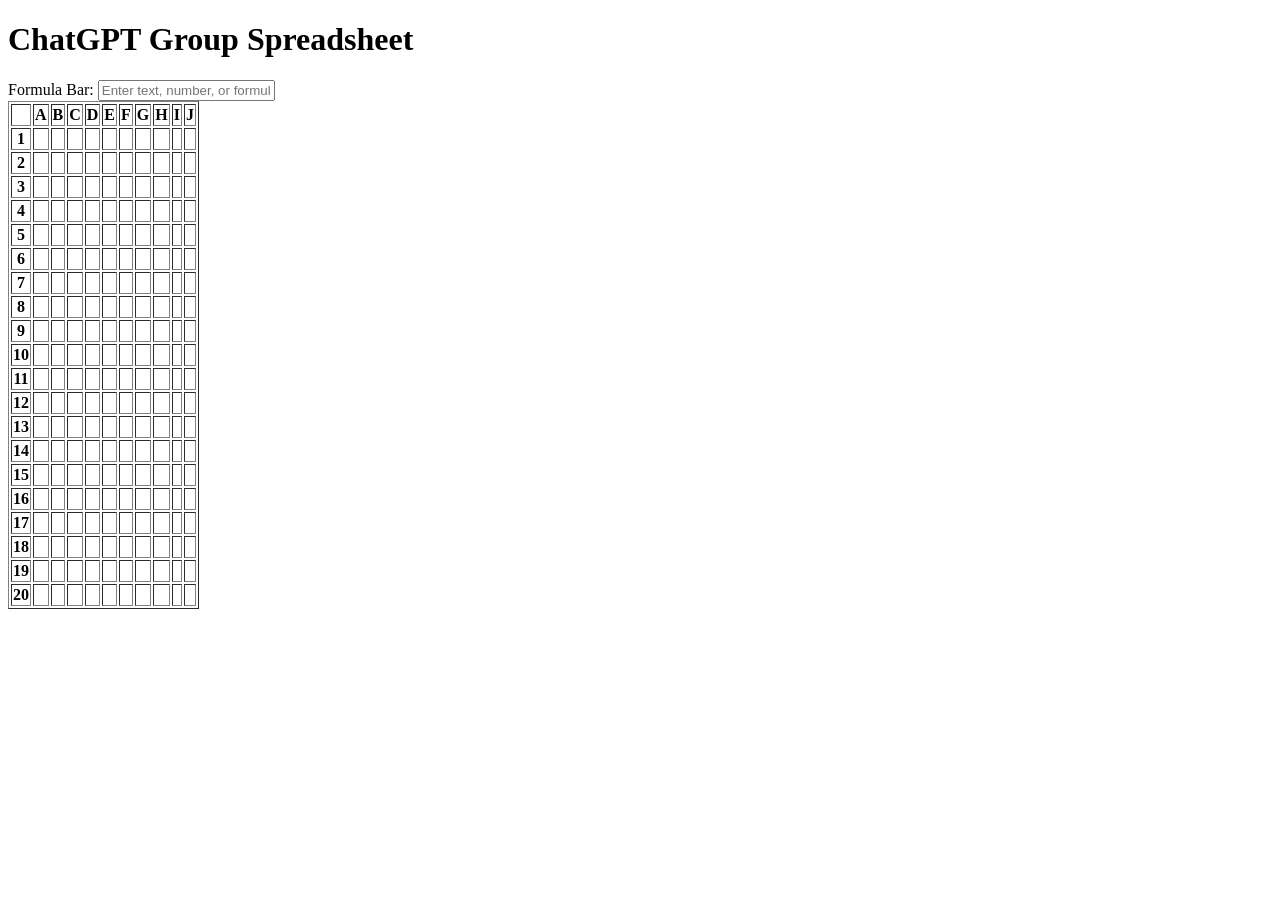
==== frontend/index.html @ f8017572 "Created the spreadsheet" ====
<!DOCTYPE html>
<html lang="en">
<head>
    <meta charset="UTF-8">
    <meta name="viewport" content="width=device-width, initial-scale=1.0">
    <title>ChatGPT Group Spreadsheet</title>
    <link rel="stylesheet" href="style.css">
</head>
    <!-- Container for the entire spreadsheet application -->
    <div class="spreadsheet-app">

        <!-- App header -->
        <header class="app-header">
            <h1 class="app-title">ChatGPT Group Spreadsheet</h1>
        </header>

        <!-- Formula bar -->
        <div class="formula-row" role="toolbar" aria-label="Formula bar">
            <label class="formula-label" for="formula-bar">Formula Bar:</label>
            <input
                class="formula-input"
                type="text"
                id="formula-bar"
                name="formula-bar"
                placeholder="Enter text, number, or formula"
            >
        </div>

        <!-- the main sheet table -->
        <table class="sheet-table" border="1" role="grid">
        <thead>
            <tr>
                <th class="corner-cell" scope="col"></th>
                <th class="col-header" scope="col">A</th>
                <th class="col-header" scope="col">B</th>
                <th class="col-header" scope="col">C</th>
                <th class="col-header" scope="col">D</th>
                <th class="col-header" scope="col">E</th>
                <th class="col-header" scope="col">F</th>
                <th class="col-header" scope="col">G</th>
                <th class="col-header" scope="col">H</th>
                <th class="col-header" scope="col">I</th>
                <th class="col-header" scope="col">J</th>
            </tr>
        </thead>

        <tbody>
            <tr>
                <th class="row-header" scope="row">1</th>
                <td class="cell" data-address="A1"></td>
                <td class="cell" data-address="B1"></td>
                <td class="cell" data-address="C1"></td>
                <td class="cell" data-address="D1"></td>
                <td class="cell" data-address="E1"></td>
                <td class="cell" data-address="F1"></td>
                <td class="cell" data-address="G1"></td>
                <td class="cell" data-address="H1"></td>
                <td class="cell" data-address="I1"></td>
                <td class="cell" data-address="J1"></td>
            </tr>

            <tr>
                <th class="row-header" scope="row">2</th>
                <td class="cell" data-address="A2"></td>
                <td class="cell" data-address="B2"></td>
                <td class="cell" data-address="C2"></td>
                <td class="cell" data-address="D2"></td>
                <td class="cell" data-address="E2"></td>
                <td class="cell" data-address="F2"></td>
                <td class="cell" data-address="G2"></td>
                <td class="cell" data-address="H2"></td>
                <td class="cell" data-address="I2"></td>
                <td class="cell" data-address="J2"></td>
            </tr>

            <tr>
                <th class="row-header" scope="row">3</th>
                <td class="cell" data-address="A3"></td>
                <td class="cell" data-address="B3"></td>
                <td class="cell" data-address="C3"></td>
                <td class="cell" data-address="D3"></td>
                <td class="cell" data-address="E3"></td>
                <td class="cell" data-address="F3"></td>
                <td class="cell" data-address="G3"></td>
                <td class="cell" data-address="H3"></td>
                <td class="cell" data-address="I3"></td>
                <td class="cell" data-address="J3"></td>
            </tr>

            <tr>
                <th class="row-header" scope="row">4</th>
                <td class="cell" data-address="A4"></td>
                <td class="cell" data-address="B4"></td>
                <td class="cell" data-address="C4"></td>
                <td class="cell" data-address="D4"></td>
                <td class="cell" data-address="E4"></td>
                <td class="cell" data-address="F4"></td>
                <td class="cell" data-address="G4"></td>
                <td class="cell" data-address="H4"></td>
                <td class="cell" data-address="I4"></td>
                <td class="cell" data-address="J4"></td>
            </tr>   

            <tr>
                <th class="row-header" scope="row">5</th>
                <td class="cell" data-address="A5"></td>
                <td class="cell" data-address="B5"></td>
                <td class="cell" data-address="C5"></td>
                <td class="cell" data-address="D5"></td>
                <td class="cell" data-address="E5"></td>
                <td class="cell" data-address="F5"></td>
                <td class="cell" data-address="G5"></td>
                <td class="cell" data-address="H5"></td>
                <td class="cell" data-address="I5"></td>
                <td class="cell" data-address="J5"></td>
            </tr>

            <tr>
                <th class="row-header" scope="row">6</th>
                <td class="cell" data-address="A6"></td>
                <td class="cell" data-address="B6"></td>
                <td class="cell" data-address="C6"></td>
                <td class="cell" data-address="D6"></td>
                <td class="cell" data-address="E6"></td>
                <td class="cell" data-address="F6"></td>
                <td class="cell" data-address="G6"></td>
                <td class="cell" data-address="H6"></td>
                <td class="cell" data-address="I6"></td>
                <td class="cell" data-address="J6"></td>
            </tr>

            <tr>
                <th class="row-header" scope="row">7</th>
                <td class="cell" data-address="A7"></td>
                <td class="cell" data-address="B7"></td>
                <td class="cell" data-address="C7"></td>
                <td class="cell" data-address="D7"></td>
                <td class="cell" data-address="E7"></td>
                <td class="cell" data-address="F7"></td>
                <td class="cell" data-address="G7"></td>
                <td class="cell" data-address="H7"></td>
                <td class="cell" data-address="I7"></td>
                <td class="cell" data-address="J7"></td>
            </tr>

            <tr>
                <th class="row-header" scope="row">8</th>
                <td class="cell" data-address="A8"></td>
                <td class="cell" data-address="B8"></td>
                <td class="cell" data-address="C8"></td>
                <td class="cell" data-address="D8"></td>
                <td class="cell" data-address="E8"></td>
                <td class="cell" data-address="F8"></td>
                <td class="cell" data-address="G8"></td>
                <td class="cell" data-address="H8"></td>
                <td class="cell" data-address="I8"></td>
                <td class="cell" data-address="J8"></td>
            </tr>

            <tr>
                <th class="row-header" scope="row">9</th>
                <td class="cell" data-address="A9"></td>
                <td class="cell" data-address="B9"></td>
                <td class="cell" data-address="C9"></td>
                <td class="cell" data-address="D9"></td>
                <td class="cell" data-address="E9"></td>
                <td class="cell" data-address="F9"></td>
                <td class="cell" data-address="G9"></td>
                <td class="cell" data-address="H9"></td>
                <td class="cell" data-address="I9"></td>
                <td class="cell" data-address="J9"></td>
            </tr>

            <tr>
                <th class="row-header" scope="row">10</th>
                <td class="cell" data-address="A10"></td>
                <td class="cell" data-address="B10"></td>
                <td class="cell" data-address="C10"></td>
                <td class="cell" data-address="D10"></td>
                <td class="cell" data-address="E10"></td>
                <td class="cell" data-address="F10"></td>
                <td class="cell" data-address="G10"></td>
                <td class="cell" data-address="H10"></td>
                <td class="cell" data-address="I10"></td>
                <td class="cell" data-address="J10"></td>
            </tr>

            <tr>
                <th class="row-header" scope="row">11</th>
                <td class="cell" data-address="A11"></td>
                <td class="cell" data-address="B11"></td>
                <td class="cell" data-address="C11"></td>
                <td class="cell" data-address="D11"></td>
                <td class="cell" data-address="E11"></td>
                <td class="cell" data-address="F11"></td>
                <td class="cell" data-address="G11"></td>
                <td class="cell" data-address="H11"></td>
                <td class="cell" data-address="I11"></td>
                <td class="cell" data-address="J11"></td>
            </tr>

            <tr>
                <th class="row-header" scope="row">12</th>
                <td class="cell" data-address="A12"></td>
                <td class="cell" data-address="B12"></td>
                <td class="cell" data-address="C12"></td>
                <td class="cell" data-address="D12"></td>
                <td class="cell" data-address="E12"></td>
                <td class="cell" data-address="F12"></td>
                <td class="cell" data-address="G12"></td>
                <td class="cell" data-address="H12"></td>
                <td class="cell" data-address="I12"></td>
                <td class="cell" data-address="J12"></td>
            </tr>

            <tr>
                <th class="row-header" scope="row">13</th>
                <td class="cell" data-address="A13"></td>
                <td class="cell" data-address="B13"></td>
                <td class="cell" data-address="C13"></td>
                <td class="cell" data-address="D13"></td>
                <td class="cell" data-address="E13"></td>
                <td class="cell" data-address="F13"></td>
                <td class="cell" data-address="G13"></td>
                <td class="cell" data-address="H13"></td>
                <td class="cell" data-address="I13"></td>
                <td class="cell" data-address="J13"></td>
            </tr>

            <tr>
                <th class="row-header" scope="row">14</th>
                <td class="cell" data-address="A14"></td>
                <td class="cell" data-address="B14"></td>
                <td class="cell" data-address="C14"></td>
                <td class="cell" data-address="D14"></td>
                <td class="cell" data-address="E14"></td>
                <td class="cell" data-address="F14"></td>
                <td class="cell" data-address="G14"></td>
                <td class="cell" data-address="H14"></td>
                <td class="cell" data-address="I14"></td>
                <td class="cell" data-address="J14"></td>
            </tr>

            <tr>
                <th class="row-header" scope="row">15</th>
                <td class="cell" data-address="A15"></td>
                <td class="cell" data-address="B15"></td>
                <td class="cell" data-address="C15"></td>
                <td class="cell" data-address="D15"></td>
                <td class="cell" data-address="E15"></td>
                <td class="cell" data-address="F15"></td>
                <td class="cell" data-address="G15"></td>
                <td class="cell" data-address="H15"></td>
                <td class="cell" data-address="I15"></td>
                <td class="cell" data-address="J15"></td>
            </tr>           

            <tr>
                <th class="row-header" scope="row">16</th>
                <td class="cell" data-address="A16"></td>
                <td class="cell" data-address="B16"></td>
                <td class="cell" data-address="C16"></td>
                <td class="cell" data-address="D16"></td>
                <td class="cell" data-address="E16"></td>
                <td class="cell" data-address="F16"></td>
                <td class="cell" data-address="G16"></td>
                <td class="cell" data-address="H16"></td>
                <td class="cell" data-address="I16"></td>
                <td class="cell" data-address="J16"></td>
            </tr>

            <tr>
                <th class="row-header" scope="row">17</th>
                <td class="cell" data-address="A17"></td>
                <td class="cell" data-address="B17"></td>
                <td class="cell" data-address="C17"></td>
                <td class="cell" data-address="D17"></td>
                <td class="cell" data-address="E17"></td>
                <td class="cell" data-address="F17"></td>
                <td class="cell" data-address="G17"></td>
                <td class="cell" data-address="H17"></td>
                <td class="cell" data-address="I17"></td>
                <td class="cell" data-address="J17"></td>
            </tr>

            <tr>
                <th class="row-header" scope="row">18</th>
                <td class="cell" data-address="A18"></td>
                <td class="cell" data-address="B18"></td>
                <td class="cell" data-address="C18"></td>
                <td class="cell" data-address="D18"></td>
                <td class="cell" data-address="E18"></td>
                <td class="cell" data-address="F18"></td>
                <td class="cell" data-address="G18"></td>
                <td class="cell" data-address="H18"></td>
                <td class="cell" data-address="I18"></td>
                <td class="cell" data-address="J18"></td>
            </tr>

            <tr>
                <th class="row-header" scope="row">19</th>
                <td class="cell" data-address="A19"></td>
                <td class="cell" data-address="B19"></td>
                <td class="cell" data-address="C19"></td>
                <td class="cell" data-address="D19"></td>
                <td class="cell" data-address="E19"></td>
                <td class="cell" data-address="F19"></td>
                <td class="cell" data-address="G19"></td>
                <td class="cell" data-address="H19"></td>
                <td class="cell" data-address="I19"></td>
                <td class="cell" data-address="J19"></td>
            </tr>

            <tr>
                <th class="row-header" scope="row">20</th>
                <td class="cell" data-address="A20"></td>
                <td class="cell" data-address="B20"></td>
                <td class="cell" data-address="C20"></td>
                <td class="cell" data-address="D20"></td>
                <td class="cell" data-address="E20"></td>
                <td class="cell" data-address="F20"></td>
                <td class="cell" data-address="G20"></td>
                <td class="cell" data-address="H20"></td>
                <td class="cell" data-address="I20"></td>
                <td class="cell" data-address="J20"></td>
            </tr>
        </tbody>
    </table>

        </div> 

    <script src="/backend/script.js"></script>
    </body>
</html>
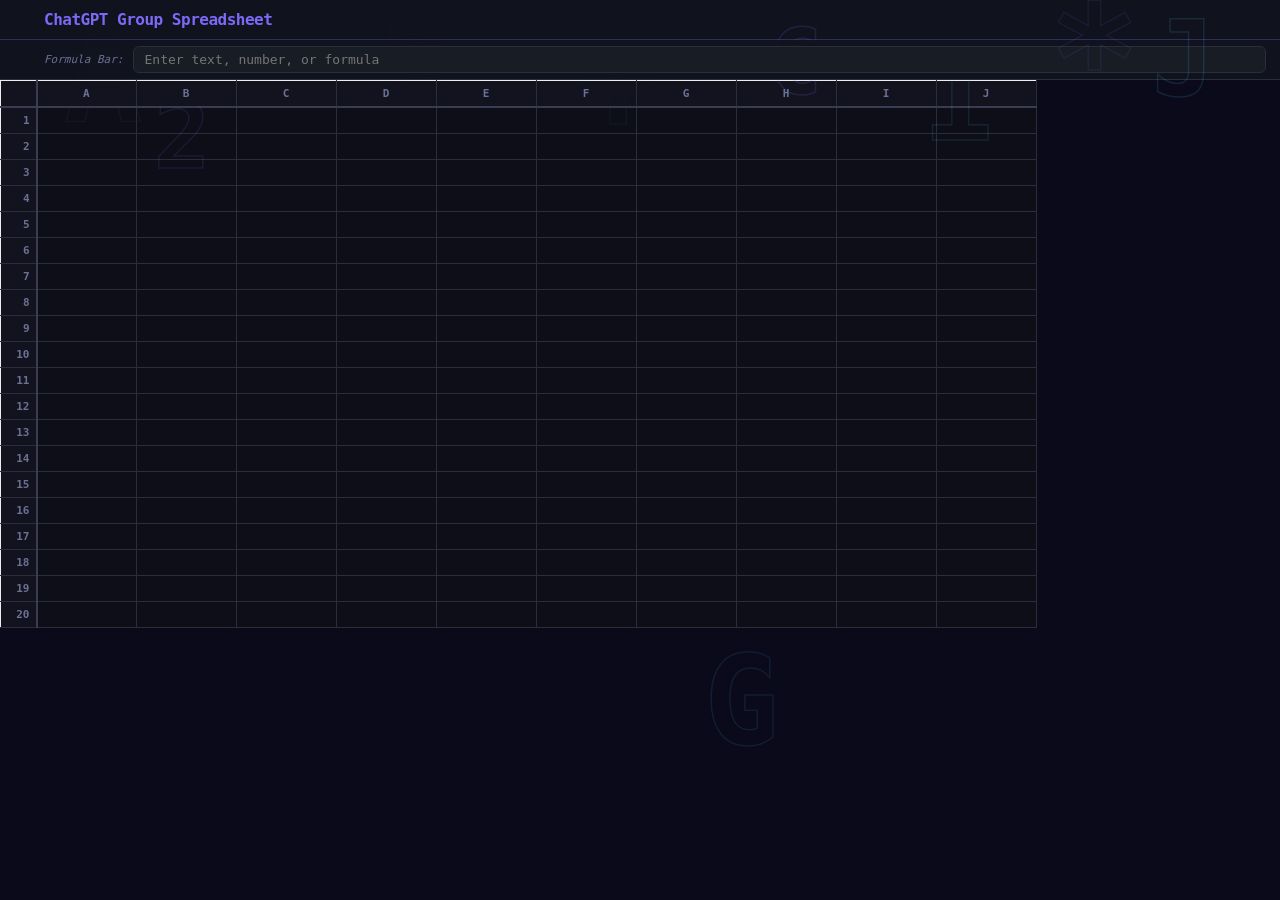
==== commit 2eb77751: "added editable divs to make it easier for our backend team to know what is editable and what is not" ====
--- a/frontend/index.html
+++ b/frontend/index.html
@@ -47,282 +47,282 @@
         <tbody>
             <tr>
                 <th class="row-header" scope="row">1</th>
-                <td class="cell" data-address="A1"></td>
-                <td class="cell" data-address="B1"></td>
-                <td class="cell" data-address="C1"></td>
-                <td class="cell" data-address="D1"></td>
-                <td class="cell" data-address="E1"></td>
-                <td class="cell" data-address="F1"></td>
-                <td class="cell" data-address="G1"></td>
-                <td class="cell" data-address="H1"></td>
-                <td class="cell" data-address="I1"></td>
-                <td class="cell" data-address="J1"></td>
+                <td class="cell" data-address="A1"><div contenteditable="true" class="cell-editor"></div></td>
+                <td class="cell" data-address="B1"><div contenteditable="true" class="cell-editor"></div></td>
+                <td class="cell" data-address="C1"><div contenteditable="true" class="cell-editor"></div></td>
+                <td class="cell" data-address="D1"><div contenteditable="true" class="cell-editor"></div></td>
+                <td class="cell" data-address="E1"><div contenteditable="true" class="cell-editor"></div></td>
+                <td class="cell" data-address="F1"><div contenteditable="true" class="cell-editor"></div></td>
+                <td class="cell" data-address="G1"><div contenteditable="true" class="cell-editor"></div></td>
+                <td class="cell" data-address="H1"><div contenteditable="true" class="cell-editor"></div></td>
+                <td class="cell" data-address="I1"><div contenteditable="true" class="cell-editor"></div></td>
+                <td class="cell" data-address="J1"><div contenteditable="true" class="cell-editor"></div></td>
             </tr>
 
             <tr>
                 <th class="row-header" scope="row">2</th>
-                <td class="cell" data-address="A2"></td>
-                <td class="cell" data-address="B2"></td>
-                <td class="cell" data-address="C2"></td>
-                <td class="cell" data-address="D2"></td>
-                <td class="cell" data-address="E2"></td>
-                <td class="cell" data-address="F2"></td>
-                <td class="cell" data-address="G2"></td>
-                <td class="cell" data-address="H2"></td>
-                <td class="cell" data-address="I2"></td>
-                <td class="cell" data-address="J2"></td>
+                <td class="cell" data-address="A2"><div contenteditable="true" class="cell-editor"></div></td>
+                <td class="cell" data-address="B2"><div contenteditable="true" class="cell-editor"></div></td>
+                <td class="cell" data-address="C2"><div contenteditable="true" class="cell-editor"></div></td>
+                <td class="cell" data-address="D2"><div contenteditable="true" class="cell-editor"></div></td>
+                <td class="cell" data-address="E2"><div contenteditable="true" class="cell-editor"></div></td>
+                <td class="cell" data-address="F2"><div contenteditable="true" class="cell-editor"></div></td>
+                <td class="cell" data-address="G2"><div contenteditable="true" class="cell-editor"></div></td>
+                <td class="cell" data-address="H2"><div contenteditable="true" class="cell-editor"></div></td>
+                <td class="cell" data-address="I2"><div contenteditable="true" class="cell-editor"></div></td>
+                <td class="cell" data-address="J2"><div contenteditable="true" class="cell-editor"></div></td>
             </tr>
 
             <tr>
                 <th class="row-header" scope="row">3</th>
-                <td class="cell" data-address="A3"></td>
-                <td class="cell" data-address="B3"></td>
-                <td class="cell" data-address="C3"></td>
-                <td class="cell" data-address="D3"></td>
-                <td class="cell" data-address="E3"></td>
-                <td class="cell" data-address="F3"></td>
-                <td class="cell" data-address="G3"></td>
-                <td class="cell" data-address="H3"></td>
-                <td class="cell" data-address="I3"></td>
-                <td class="cell" data-address="J3"></td>
+                <td class="cell" data-address="A3"><div contenteditable="true" class="cell-editor"></div></td>
+                <td class="cell" data-address="B3"><div contenteditable="true" class="cell-editor"></div></td>
+                <td class="cell" data-address="C3"><div contenteditable="true" class="cell-editor"></div></td>
+                <td class="cell" data-address="D3"><div contenteditable="true" class="cell-editor"></div></td>
+                <td class="cell" data-address="E3"><div contenteditable="true" class="cell-editor"></div></td>
+                <td class="cell" data-address="F3"><div contenteditable="true" class="cell-editor"></div></td>
+                <td class="cell" data-address="G3"><div contenteditable="true" class="cell-editor"></div></td>
+                <td class="cell" data-address="H3"><div contenteditable="true" class="cell-editor"></div></td>
+                <td class="cell" data-address="I3"><div contenteditable="true" class="cell-editor"></div></td>
+                <td class="cell" data-address="J3"><div contenteditable="true" class="cell-editor"></div></td>
             </tr>
 
             <tr>
                 <th class="row-header" scope="row">4</th>
-                <td class="cell" data-address="A4"></td>
-                <td class="cell" data-address="B4"></td>
-                <td class="cell" data-address="C4"></td>
-                <td class="cell" data-address="D4"></td>
-                <td class="cell" data-address="E4"></td>
-                <td class="cell" data-address="F4"></td>
-                <td class="cell" data-address="G4"></td>
-                <td class="cell" data-address="H4"></td>
-                <td class="cell" data-address="I4"></td>
-                <td class="cell" data-address="J4"></td>
+                <td class="cell" data-address="A4"><div contenteditable="true" class="cell-editor"></div></td>
+                <td class="cell" data-address="B4"><div contenteditable="true" class="cell-editor"></div></td>
+                <td class="cell" data-address="C4"><div contenteditable="true" class="cell-editor"></div></td>
+                <td class="cell" data-address="D4"><div contenteditable="true" class="cell-editor"></div></td>
+                <td class="cell" data-address="E4"><div contenteditable="true" class="cell-editor"></div></td>
+                <td class="cell" data-address="F4"><div contenteditable="true" class="cell-editor"></div></td>
+                <td class="cell" data-address="G4"><div contenteditable="true" class="cell-editor"></div></td>
+                <td class="cell" data-address="H4"><div contenteditable="true" class="cell-editor"></div></td>
+                <td class="cell" data-address="I4"><div contenteditable="true" class="cell-editor"></div></td>
+                <td class="cell" data-address="J4"><div contenteditable="true" class="cell-editor"></div></td>
             </tr>   
 
             <tr>
                 <th class="row-header" scope="row">5</th>
-                <td class="cell" data-address="A5"></td>
-                <td class="cell" data-address="B5"></td>
-                <td class="cell" data-address="C5"></td>
-                <td class="cell" data-address="D5"></td>
-                <td class="cell" data-address="E5"></td>
-                <td class="cell" data-address="F5"></td>
-                <td class="cell" data-address="G5"></td>
-                <td class="cell" data-address="H5"></td>
-                <td class="cell" data-address="I5"></td>
-                <td class="cell" data-address="J5"></td>
+                <td class="cell" data-address="A5"><div contenteditable="true" class="cell-editor"></div></td>
+                <td class="cell" data-address="B5"><div contenteditable="true" class="cell-editor"></div></td>
+                <td class="cell" data-address="C5"><div contenteditable="true" class="cell-editor"></div></td>
+                <td class="cell" data-address="D5"><div contenteditable="true" class="cell-editor"></div></td>
+                <td class="cell" data-address="E5"><div contenteditable="true" class="cell-editor"></div></td>
+                <td class="cell" data-address="F5"><div contenteditable="true" class="cell-editor"></div></td>
+                <td class="cell" data-address="G5"><div contenteditable="true" class="cell-editor"></div></td>
+                <td class="cell" data-address="H5"><div contenteditable="true" class="cell-editor"></div></td>
+                <td class="cell" data-address="I5"><div contenteditable="true" class="cell-editor"></div></td>
+                <td class="cell" data-address="J5"><div contenteditable="true" class="cell-editor"></div></td>
             </tr>
 
             <tr>
                 <th class="row-header" scope="row">6</th>
-                <td class="cell" data-address="A6"></td>
-                <td class="cell" data-address="B6"></td>
-                <td class="cell" data-address="C6"></td>
-                <td class="cell" data-address="D6"></td>
-                <td class="cell" data-address="E6"></td>
-                <td class="cell" data-address="F6"></td>
-                <td class="cell" data-address="G6"></td>
-                <td class="cell" data-address="H6"></td>
-                <td class="cell" data-address="I6"></td>
-                <td class="cell" data-address="J6"></td>
+                <td class="cell" data-address="A6"><div contenteditable="true" class="cell-editor"></div></td>
+                <td class="cell" data-address="B6"><div contenteditable="true" class="cell-editor"></div></td>
+                <td class="cell" data-address="C6"><div contenteditable="true" class="cell-editor"></div></td>
+                <td class="cell" data-address="D6"><div contenteditable="true" class="cell-editor"></div></td>
+                <td class="cell" data-address="E6"><div contenteditable="true" class="cell-editor"></div></td>
+                <td class="cell" data-address="F6"><div contenteditable="true" class="cell-editor"></div></td>
+                <td class="cell" data-address="G6"><div contenteditable="true" class="cell-editor"></div></td>
+                <td class="cell" data-address="H6"><div contenteditable="true" class="cell-editor"></div></td>
+                <td class="cell" data-address="I6"><div contenteditable="true" class="cell-editor"></div></td>
+                <td class="cell" data-address="J6"><div contenteditable="true" class="cell-editor"></div></td>
             </tr>
 
             <tr>
                 <th class="row-header" scope="row">7</th>
-                <td class="cell" data-address="A7"></td>
-                <td class="cell" data-address="B7"></td>
-                <td class="cell" data-address="C7"></td>
-                <td class="cell" data-address="D7"></td>
-                <td class="cell" data-address="E7"></td>
-                <td class="cell" data-address="F7"></td>
-                <td class="cell" data-address="G7"></td>
-                <td class="cell" data-address="H7"></td>
-                <td class="cell" data-address="I7"></td>
-                <td class="cell" data-address="J7"></td>
+                <td class="cell" data-address="A7"><div contenteditable="true" class="cell-editor"></div></td>
+                <td class="cell" data-address="B7"><div contenteditable="true" class="cell-editor"></div></td>
+                <td class="cell" data-address="C7"><div contenteditable="true" class="cell-editor"></div></td>
+                <td class="cell" data-address="D7"><div contenteditable="true" class="cell-editor"></div></td>
+                <td class="cell" data-address="E7"><div contenteditable="true" class="cell-editor"></div></td>
+                <td class="cell" data-address="F7"><div contenteditable="true" class="cell-editor"></div></td>
+                <td class="cell" data-address="G7"><div contenteditable="true" class="cell-editor"></div></td>
+                <td class="cell" data-address="H7"><div contenteditable="true" class="cell-editor"></div></td>
+                <td class="cell" data-address="I7"><div contenteditable="true" class="cell-editor"></div></td>
+                <td class="cell" data-address="J7"><div contenteditable="true" class="cell-editor"></div></td>
             </tr>
 
             <tr>
                 <th class="row-header" scope="row">8</th>
-                <td class="cell" data-address="A8"></td>
-                <td class="cell" data-address="B8"></td>
-                <td class="cell" data-address="C8"></td>
-                <td class="cell" data-address="D8"></td>
-                <td class="cell" data-address="E8"></td>
-                <td class="cell" data-address="F8"></td>
-                <td class="cell" data-address="G8"></td>
-                <td class="cell" data-address="H8"></td>
-                <td class="cell" data-address="I8"></td>
-                <td class="cell" data-address="J8"></td>
+                <td class="cell" data-address="A8"><div contenteditable="true" class="cell-editor"></div></td>
+                <td class="cell" data-address="B8"><div contenteditable="true" class="cell-editor"></div></td>
+                <td class="cell" data-address="C8"><div contenteditable="true" class="cell-editor"></div></td>
+                <td class="cell" data-address="D8"><div contenteditable="true" class="cell-editor"></div></td>
+                <td class="cell" data-address="E8"><div contenteditable="true" class="cell-editor"></div></td>
+                <td class="cell" data-address="F8"><div contenteditable="true" class="cell-editor"></div></td>
+                <td class="cell" data-address="G8"><div contenteditable="true" class="cell-editor"></div></td>
+                <td class="cell" data-address="H8"><div contenteditable="true" class="cell-editor"></div></td>
+                <td class="cell" data-address="I8"><div contenteditable="true" class="cell-editor"></div></td>
+                <td class="cell" data-address="J8"><div contenteditable="true" class="cell-editor"></div></td>
             </tr>
 
             <tr>
                 <th class="row-header" scope="row">9</th>
-                <td class="cell" data-address="A9"></td>
-                <td class="cell" data-address="B9"></td>
-                <td class="cell" data-address="C9"></td>
-                <td class="cell" data-address="D9"></td>
-                <td class="cell" data-address="E9"></td>
-                <td class="cell" data-address="F9"></td>
-                <td class="cell" data-address="G9"></td>
-                <td class="cell" data-address="H9"></td>
-                <td class="cell" data-address="I9"></td>
-                <td class="cell" data-address="J9"></td>
+                <td class="cell" data-address="A9"><div contenteditable="true" class="cell-editor"></div></td>
+                <td class="cell" data-address="B9"><div contenteditable="true" class="cell-editor"></div></td>
+                <td class="cell" data-address="C9"><div contenteditable="true" class="cell-editor"></div></td>
+                <td class="cell" data-address="D9"><div contenteditable="true" class="cell-editor"></div></td>
+                <td class="cell" data-address="E9"><div contenteditable="true" class="cell-editor"></div></td>
+                <td class="cell" data-address="F9"><div contenteditable="true" class="cell-editor"></div></td>
+                <td class="cell" data-address="G9"><div contenteditable="true" class="cell-editor"></div></td>
+                <td class="cell" data-address="H9"><div contenteditable="true" class="cell-editor"></div></td>
+                <td class="cell" data-address="I9"><div contenteditable="true" class="cell-editor"></div></td>
+                <td class="cell" data-address="J9"><div contenteditable="true" class="cell-editor"></div></td>
             </tr>
 
             <tr>
                 <th class="row-header" scope="row">10</th>
-                <td class="cell" data-address="A10"></td>
-                <td class="cell" data-address="B10"></td>
-                <td class="cell" data-address="C10"></td>
-                <td class="cell" data-address="D10"></td>
-                <td class="cell" data-address="E10"></td>
-                <td class="cell" data-address="F10"></td>
-                <td class="cell" data-address="G10"></td>
-                <td class="cell" data-address="H10"></td>
-                <td class="cell" data-address="I10"></td>
-                <td class="cell" data-address="J10"></td>
+                <td class="cell" data-address="A10"><div contenteditable="true" class="cell-editor"></div></td>
+                <td class="cell" data-address="B10"><div contenteditable="true" class="cell-editor"></div></td>
+                <td class="cell" data-address="C10"><div contenteditable="true" class="cell-editor"></div></td>
+                <td class="cell" data-address="D10"><div contenteditable="true" class="cell-editor"></div></td>
+                <td class="cell" data-address="E10"><div contenteditable="true" class="cell-editor"></div></td>
+                <td class="cell" data-address="F10"><div contenteditable="true" class="cell-editor"></div></td>
+                <td class="cell" data-address="G10"><div contenteditable="true" class="cell-editor"></div></td>
+                <td class="cell" data-address="H10"><div contenteditable="true" class="cell-editor"></div></td>
+                <td class="cell" data-address="I10"><div contenteditable="true" class="cell-editor"></div></td>
+                <td class="cell" data-address="J10"><div contenteditable="true" class="cell-editor"></div></td>
             </tr>
 
             <tr>
                 <th class="row-header" scope="row">11</th>
-                <td class="cell" data-address="A11"></td>
-                <td class="cell" data-address="B11"></td>
-                <td class="cell" data-address="C11"></td>
-                <td class="cell" data-address="D11"></td>
-                <td class="cell" data-address="E11"></td>
-                <td class="cell" data-address="F11"></td>
-                <td class="cell" data-address="G11"></td>
-                <td class="cell" data-address="H11"></td>
-                <td class="cell" data-address="I11"></td>
-                <td class="cell" data-address="J11"></td>
+                <td class="cell" data-address="A11"><div contenteditable="true" class="cell-editor"></div></td>
+                <td class="cell" data-address="B11"><div contenteditable="true" class="cell-editor"></div></td>
+                <td class="cell" data-address="C11"><div contenteditable="true" class="cell-editor"></div></td>
+                <td class="cell" data-address="D11"><div contenteditable="true" class="cell-editor"></div></td>
+                <td class="cell" data-address="E11"><div contenteditable="true" class="cell-editor"></div></td>
+                <td class="cell" data-address="F11"><div contenteditable="true" class="cell-editor"></div></td>
+                <td class="cell" data-address="G11"><div contenteditable="true" class="cell-editor"></div></td>
+                <td class="cell" data-address="H11"><div contenteditable="true" class="cell-editor"></div></td>
+                <td class="cell" data-address="I11"><div contenteditable="true" class="cell-editor"></div></td>
+                <td class="cell" data-address="J11"><div contenteditable="true" class="cell-editor"></div></td>
             </tr>
 
             <tr>
                 <th class="row-header" scope="row">12</th>
-                <td class="cell" data-address="A12"></td>
-                <td class="cell" data-address="B12"></td>
-                <td class="cell" data-address="C12"></td>
-                <td class="cell" data-address="D12"></td>
-                <td class="cell" data-address="E12"></td>
-                <td class="cell" data-address="F12"></td>
-                <td class="cell" data-address="G12"></td>
-                <td class="cell" data-address="H12"></td>
-                <td class="cell" data-address="I12"></td>
-                <td class="cell" data-address="J12"></td>
+                <td class="cell" data-address="A12"><div contenteditable="true" class="cell-editor"></div></td>
+                <td class="cell" data-address="B12"><div contenteditable="true" class="cell-editor"></div></td>
+                <td class="cell" data-address="C12"><div contenteditable="true" class="cell-editor"></div></td>
+                <td class="cell" data-address="D12"><div contenteditable="true" class="cell-editor"></div></td>
+                <td class="cell" data-address="E12"><div contenteditable="true" class="cell-editor"></div></td>
+                <td class="cell" data-address="F12"><div contenteditable="true" class="cell-editor"></div></td>
+                <td class="cell" data-address="G12"><div contenteditable="true" class="cell-editor"></div></td>
+                <td class="cell" data-address="H12"><div contenteditable="true" class="cell-editor"></div></td>
+                <td class="cell" data-address="I12"><div contenteditable="true" class="cell-editor"></div></td>
+                <td class="cell" data-address="J12"><div contenteditable="true" class="cell-editor"></div></td>
             </tr>
 
             <tr>
                 <th class="row-header" scope="row">13</th>
-                <td class="cell" data-address="A13"></td>
-                <td class="cell" data-address="B13"></td>
-                <td class="cell" data-address="C13"></td>
-                <td class="cell" data-address="D13"></td>
-                <td class="cell" data-address="E13"></td>
-                <td class="cell" data-address="F13"></td>
-                <td class="cell" data-address="G13"></td>
-                <td class="cell" data-address="H13"></td>
-                <td class="cell" data-address="I13"></td>
-                <td class="cell" data-address="J13"></td>
+                <td class="cell" data-address="A13"><div contenteditable="true" class="cell-editor"></div></td>
+                <td class="cell" data-address="B13"><div contenteditable="true" class="cell-editor"></div></td>
+                <td class="cell" data-address="C13"><div contenteditable="true" class="cell-editor"></div></td>
+                <td class="cell" data-address="D13"><div contenteditable="true" class="cell-editor"></div></td>
+                <td class="cell" data-address="E13"><div contenteditable="true" class="cell-editor"></div></td>
+                <td class="cell" data-address="F13"><div contenteditable="true" class="cell-editor"></div></td>
+                <td class="cell" data-address="G13"><div contenteditable="true" class="cell-editor"></div></td>
+                <td class="cell" data-address="H13"><div contenteditable="true" class="cell-editor"></div></td>
+                <td class="cell" data-address="I13"><div contenteditable="true" class="cell-editor"></div></td>
+                <td class="cell" data-address="J13"><div contenteditable="true" class="cell-editor"></div></td>
             </tr>
 
             <tr>
                 <th class="row-header" scope="row">14</th>
-                <td class="cell" data-address="A14"></td>
-                <td class="cell" data-address="B14"></td>
-                <td class="cell" data-address="C14"></td>
-                <td class="cell" data-address="D14"></td>
-                <td class="cell" data-address="E14"></td>
-                <td class="cell" data-address="F14"></td>
-                <td class="cell" data-address="G14"></td>
-                <td class="cell" data-address="H14"></td>
-                <td class="cell" data-address="I14"></td>
-                <td class="cell" data-address="J14"></td>
+                <td class="cell" data-address="A14"><div contenteditable="true" class="cell-editor"></div></td>
+                <td class="cell" data-address="B14"><div contenteditable="true" class="cell-editor"></div></td>
+                <td class="cell" data-address="C14"><div contenteditable="true" class="cell-editor"></div></td>
+                <td class="cell" data-address="D14"><div contenteditable="true" class="cell-editor"></div></td>
+                <td class="cell" data-address="E14"><div contenteditable="true" class="cell-editor"></div></td>
+                <td class="cell" data-address="F14"><div contenteditable="true" class="cell-editor"></div></td>
+                <td class="cell" data-address="G14"><div contenteditable="true" class="cell-editor"></div></td>
+                <td class="cell" data-address="H14"><div contenteditable="true" class="cell-editor"></div></td>
+                <td class="cell" data-address="I14"><div contenteditable="true" class="cell-editor"></div></td>
+                <td class="cell" data-address="J14"><div contenteditable="true" class="cell-editor"></div></td>
             </tr>
 
             <tr>
                 <th class="row-header" scope="row">15</th>
-                <td class="cell" data-address="A15"></td>
-                <td class="cell" data-address="B15"></td>
-                <td class="cell" data-address="C15"></td>
-                <td class="cell" data-address="D15"></td>
-                <td class="cell" data-address="E15"></td>
-                <td class="cell" data-address="F15"></td>
-                <td class="cell" data-address="G15"></td>
-                <td class="cell" data-address="H15"></td>
-                <td class="cell" data-address="I15"></td>
-                <td class="cell" data-address="J15"></td>
+                <td class="cell" data-address="A15"><div contenteditable="true" class="cell-editor"></div></td>
+                <td class="cell" data-address="B15"><div contenteditable="true" class="cell-editor"></div></td>
+                <td class="cell" data-address="C15"><div contenteditable="true" class="cell-editor"></div></td>
+                <td class="cell" data-address="D15"><div contenteditable="true" class="cell-editor"></div></td>
+                <td class="cell" data-address="E15"><div contenteditable="true" class="cell-editor"></div></td>
+                <td class="cell" data-address="F15"><div contenteditable="true" class="cell-editor"></div></td>
+                <td class="cell" data-address="G15"><div contenteditable="true" class="cell-editor"></div></td>
+                <td class="cell" data-address="H15"><div contenteditable="true" class="cell-editor"></div></td>
+                <td class="cell" data-address="I15"><div contenteditable="true" class="cell-editor"></div></td>
+                <td class="cell" data-address="J15"><div contenteditable="true" class="cell-editor"></div></td>
             </tr>           
 
             <tr>
                 <th class="row-header" scope="row">16</th>
-                <td class="cell" data-address="A16"></td>
-                <td class="cell" data-address="B16"></td>
-                <td class="cell" data-address="C16"></td>
-                <td class="cell" data-address="D16"></td>
-                <td class="cell" data-address="E16"></td>
-                <td class="cell" data-address="F16"></td>
-                <td class="cell" data-address="G16"></td>
-                <td class="cell" data-address="H16"></td>
-                <td class="cell" data-address="I16"></td>
-                <td class="cell" data-address="J16"></td>
+                <td class="cell" data-address="A16"><div contenteditable="true" class="cell-editor"></div></td>
+                <td class="cell" data-address="B16"><div contenteditable="true" class="cell-editor"></div></td>
+                <td class="cell" data-address="C16"><div contenteditable="true" class="cell-editor"></div></td>
+                <td class="cell" data-address="D16"><div contenteditable="true" class="cell-editor"></div></td>
+                <td class="cell" data-address="E16"><div contenteditable="true" class="cell-editor"></div></td>
+                <td class="cell" data-address="F16"><div contenteditable="true" class="cell-editor"></div></td>
+                <td class="cell" data-address="G16"><div contenteditable="true" class="cell-editor"></div></td>
+                <td class="cell" data-address="H16"><div contenteditable="true" class="cell-editor"></div></td>
+                <td class="cell" data-address="I16"><div contenteditable="true" class="cell-editor"></div></td>
+                <td class="cell" data-address="J16"><div contenteditable="true" class="cell-editor"></div></td>
             </tr>
 
             <tr>
                 <th class="row-header" scope="row">17</th>
-                <td class="cell" data-address="A17"></td>
-                <td class="cell" data-address="B17"></td>
-                <td class="cell" data-address="C17"></td>
-                <td class="cell" data-address="D17"></td>
-                <td class="cell" data-address="E17"></td>
-                <td class="cell" data-address="F17"></td>
-                <td class="cell" data-address="G17"></td>
-                <td class="cell" data-address="H17"></td>
-                <td class="cell" data-address="I17"></td>
-                <td class="cell" data-address="J17"></td>
+                <td class="cell" data-address="A17"><div contenteditable="true" class="cell-editor"></div></td>
+                <td class="cell" data-address="B17"><div contenteditable="true" class="cell-editor"></div></td>
+                <td class="cell" data-address="C17"><div contenteditable="true" class="cell-editor"></div></td>
+                <td class="cell" data-address="D17"><div contenteditable="true" class="cell-editor"></div></td>
+                <td class="cell" data-address="E17"><div contenteditable="true" class="cell-editor"></div></td>
+                <td class="cell" data-address="F17"><div contenteditable="true" class="cell-editor"></div></td>
+                <td class="cell" data-address="G17"><div contenteditable="true" class="cell-editor"></div></td>
+                <td class="cell" data-address="H17"><div contenteditable="true" class="cell-editor"></div></td>
+                <td class="cell" data-address="I17"><div contenteditable="true" class="cell-editor"></div></td>
+                <td class="cell" data-address="J17"><div contenteditable="true" class="cell-editor"></div></td>
             </tr>
 
             <tr>
                 <th class="row-header" scope="row">18</th>
-                <td class="cell" data-address="A18"></td>
-                <td class="cell" data-address="B18"></td>
-                <td class="cell" data-address="C18"></td>
-                <td class="cell" data-address="D18"></td>
-                <td class="cell" data-address="E18"></td>
-                <td class="cell" data-address="F18"></td>
-                <td class="cell" data-address="G18"></td>
-                <td class="cell" data-address="H18"></td>
-                <td class="cell" data-address="I18"></td>
-                <td class="cell" data-address="J18"></td>
+                <td class="cell" data-address="A18"><div contenteditable="true" class="cell-editor"></div></td>
+                <td class="cell" data-address="B18"><div contenteditable="true" class="cell-editor"></div></td>
+                <td class="cell" data-address="C18"><div contenteditable="true" class="cell-editor"></div></td>
+                <td class="cell" data-address="D18"><div contenteditable="true" class="cell-editor"></div></td>
+                <td class="cell" data-address="E18"><div contenteditable="true" class="cell-editor"></div></td>
+                <td class="cell" data-address="F18"><div contenteditable="true" class="cell-editor"></div></td>
+                <td class="cell" data-address="G18"><div contenteditable="true" class="cell-editor"></div></td>
+                <td class="cell" data-address="H18"><div contenteditable="true" class="cell-editor"></div></td>
+                <td class="cell" data-address="I18"><div contenteditable="true" class="cell-editor"></div></td>
+                <td class="cell" data-address="J18"><div contenteditable="true" class="cell-editor"></div></td>
             </tr>
 
             <tr>
                 <th class="row-header" scope="row">19</th>
-                <td class="cell" data-address="A19"></td>
-                <td class="cell" data-address="B19"></td>
-                <td class="cell" data-address="C19"></td>
-                <td class="cell" data-address="D19"></td>
-                <td class="cell" data-address="E19"></td>
-                <td class="cell" data-address="F19"></td>
-                <td class="cell" data-address="G19"></td>
-                <td class="cell" data-address="H19"></td>
-                <td class="cell" data-address="I19"></td>
-                <td class="cell" data-address="J19"></td>
+                <td class="cell" data-address="A19"><div contenteditable="true" class="cell-editor"></div></td>
+                <td class="cell" data-address="B19"><div contenteditable="true" class="cell-editor"></div></td>
+                <td class="cell" data-address="C19"><div contenteditable="true" class="cell-editor"></div></td>
+                <td class="cell" data-address="D19"><div contenteditable="true" class="cell-editor"></div></td>
+                <td class="cell" data-address="E19"><div contenteditable="true" class="cell-editor"></div></td>
+                <td class="cell" data-address="F19"><div contenteditable="true" class="cell-editor"></div></td>
+                <td class="cell" data-address="G19"><div contenteditable="true" class="cell-editor"></div></td>
+                <td class="cell" data-address="H19"><div contenteditable="true" class="cell-editor"></div></td>
+                <td class="cell" data-address="I19"><div contenteditable="true" class="cell-editor"></div></td>
+                <td class="cell" data-address="J19"><div contenteditable="true" class="cell-editor"></div></td>
             </tr>
 
             <tr>
                 <th class="row-header" scope="row">20</th>
-                <td class="cell" data-address="A20"></td>
-                <td class="cell" data-address="B20"></td>
-                <td class="cell" data-address="C20"></td>
-                <td class="cell" data-address="D20"></td>
-                <td class="cell" data-address="E20"></td>
-                <td class="cell" data-address="F20"></td>
-                <td class="cell" data-address="G20"></td>
-                <td class="cell" data-address="H20"></td>
-                <td class="cell" data-address="I20"></td>
-                <td class="cell" data-address="J20"></td>
+                <td class="cell" data-address="A20"><div contenteditable="true" class="cell-editor"></div></td>
+                <td class="cell" data-address="B20"><div contenteditable="true" class="cell-editor"></div></td>
+                <td class="cell" data-address="C20"><div contenteditable="true" class="cell-editor"></div></td>
+                <td class="cell" data-address="D20"><div contenteditable="true" class="cell-editor"></div></td>
+                <td class="cell" data-address="E20"><div contenteditable="true" class="cell-editor"></div></td>
+                <td class="cell" data-address="F20"><div contenteditable="true" class="cell-editor"></div></td>
+                <td class="cell" data-address="G20"><div contenteditable="true" class="cell-editor"></div></td>
+                <td class="cell" data-address="H20"><div contenteditable="true" class="cell-editor"></div></td>
+                <td class="cell" data-address="I20"><div contenteditable="true" class="cell-editor"></div></td>
+                <td class="cell" data-address="J20"><div contenteditable="true" class="cell-editor"></div></td>
             </tr>
         </tbody>
     </table>
--- a/frontend/style.css
+++ b/frontend/style.css
@@ -0,0 +1,445 @@
+/* ── 1. TOKENS ────────────────────────────────────────── */
+:root {
+    --bg: #0a0a1a;
+    --surface: #1a1d27;
+    --surface-2: #13151f;
+    --border: #2a2d3a;
+    --border-strong: #3a3d52;
+    --accent: #7c6af7;
+    --accent-dim: rgba(124, 106, 247, 0.15);
+    --accent2: #4fc3f7;
+    --text: #e2e4ef;
+    --text-muted: #6b7094;
+    --error: #f87171;
+    --error-dim: rgba(248, 113, 113, 0.12);
+    --glass: rgba(19, 21, 31, 0.82);
+
+    --font-ui: 'Inter', system-ui, sans-serif;
+    --font-mono: 'JetBrains Mono', 'Fira Mono', 'Cascadia Code', monospace;
+
+    --cell-h: 26px;
+    --cell-w: 100px;
+    --rowhead-w: 36px;
+    --radius: 6px;
+}
+
+
+/* ── 2. RESET & BASE ──────────────────────────────────── */
+*,
+*::before,
+*::after {
+    box-sizing: border-box;
+    margin: 0;
+    padding: 0;
+}
+
+body {
+    background: var(--bg);
+    color: var(--text);
+    font-family: var(--font-ui);
+    font-size: 13px;
+    height: 100vh;
+    overflow: hidden;
+    position: relative;
+}
+
+
+/* ── 3. FLOATING BACKGROUND LETTERS (PS5 EFFECT) ─────── */
+
+/* Each pseudo-element on body creates a floating letter.
+   We use ::before and ::after on multiple elements
+   to get many letters without JavaScript. */
+
+body::before,
+body::after,
+.spreadsheet-app::before,
+.spreadsheet-app::after,
+.app-header::before,
+.app-header::after,
+.formula-row::before,
+.formula-row::after,
+.sheet-table::before,
+.sheet-table::after {
+    position: fixed;
+    font-family: var(--font-mono);
+    font-weight: 900;
+    color: transparent;
+    pointer-events: none;
+    z-index: 0;
+    animation: floatUp linear infinite;
+}
+
+@keyframes floatUp {
+    0% {
+        transform: translateY(110vh) rotate(0deg);
+        opacity: 0;
+    }
+
+    8% {
+        opacity: 1;
+    }
+
+    92% {
+        opacity: 1;
+    }
+
+    100% {
+        transform: translateY(-20vh) rotate(20deg);
+        opacity: 0;
+    }
+}
+
+body::before {
+    content: 'A';
+    font-size: 130px;
+    -webkit-text-stroke: 1.5px rgba(124, 106, 247, 0.18);
+    left: 5%;
+    animation-duration: 12s;
+    animation-delay: 0s;
+}
+
+body::after {
+    content: '=';
+    font-size: 100px;
+    -webkit-text-stroke: 1.5px rgba(79, 195, 247, 0.15);
+    left: 18%;
+    animation-duration: 15s;
+    animation-delay: -4s;
+}
+
+.spreadsheet-app::before {
+    content: 'B';
+    font-size: 110px;
+    -webkit-text-stroke: 1.5px rgba(124, 106, 247, 0.12);
+    left: 30%;
+    animation-duration: 10s;
+    animation-delay: -7s;
+}
+
+.spreadsheet-app::after {
+    content: '+';
+    font-size: 140px;
+    -webkit-text-stroke: 1.5px rgba(79, 195, 247, 0.13);
+    left: 45%;
+    animation-duration: 18s;
+    animation-delay: -2s;
+}
+
+.app-header::before {
+    content: 'C';
+    font-size: 90px;
+    -webkit-text-stroke: 1.5px rgba(124, 106, 247, 0.16);
+    left: 60%;
+    animation-duration: 13s;
+    animation-delay: -9s;
+}
+
+.app-header::after {
+    content: '1';
+    font-size: 120px;
+    -webkit-text-stroke: 1.5px rgba(79, 195, 247, 0.12);
+    left: 72%;
+    animation-duration: 11s;
+    animation-delay: -1s;
+}
+
+.formula-row::before {
+    content: '*';
+    font-size: 150px;
+    -webkit-text-stroke: 1.5px rgba(124, 106, 247, 0.10);
+    left: 82%;
+    animation-duration: 16s;
+    animation-delay: -5s;
+}
+
+.formula-row::after {
+    content: 'J';
+    font-size: 105px;
+    -webkit-text-stroke: 1.5px rgba(79, 195, 247, 0.14);
+    left: 90%;
+    animation-duration: 9s;
+    animation-delay: -11s;
+}
+
+.sheet-table::before {
+    content: '2';
+    font-size: 95px;
+    -webkit-text-stroke: 1.5px rgba(124, 106, 247, 0.13);
+    left: 12%;
+    animation-duration: 14s;
+    animation-delay: -6s;
+}
+
+.sheet-table::after {
+    content: 'G';
+    font-size: 125px;
+    -webkit-text-stroke: 1.5px rgba(79, 195, 247, 0.11);
+    left: 55%;
+    animation-duration: 17s;
+    animation-delay: -13s;
+}
+
+
+/* ── 4. APP CONTAINER ─────────────────────────────────── */
+.spreadsheet-app {
+    display: flex;
+    flex-direction: column;
+    height: 100vh;
+    overflow: hidden;
+    position: relative;
+    z-index: 1;
+}
+
+
+/* ── 5. HEADER ────────────────────────────────────────── */
+.app-header {
+    background: var(--glass);
+    backdrop-filter: blur(12px);
+    -webkit-backdrop-filter: blur(12px);
+    border-bottom: 1px solid rgba(124, 106, 247, 0.3);
+    padding: 10px 16px 10px 44px;
+    flex-shrink: 0;
+    position: relative;
+    z-index: 2;
+}
+
+.app-title {
+    font-family: var(--font-mono);
+    font-size: 16px;
+    font-weight: 700;
+    letter-spacing: -0.5px;
+    color: var(--accent);
+}
+
+
+/* ── 6. FORMULA BAR ───────────────────────────────────── */
+.formula-row {
+    display: flex;
+    align-items: center;
+    gap: 10px;
+    padding: 6px 14px 6px 44px;
+    background: var(--glass);
+    backdrop-filter: blur(12px);
+    -webkit-backdrop-filter: blur(12px);
+    border-bottom: 1px solid var(--border);
+    flex-shrink: 0;
+    position: relative;
+    z-index: 2;
+}
+
+.formula-label {
+    font-family: var(--font-mono);
+    font-size: 11px;
+    font-style: italic;
+    color: var(--text-muted);
+    white-space: nowrap;
+    flex-shrink: 0;
+}
+
+.formula-input {
+    flex: 1;
+    background: rgba(26, 29, 39, 0.9);
+    border: 1px solid var(--border);
+    border-radius: var(--radius);
+    color: var(--text);
+    font-family: var(--font-mono);
+    font-size: 13px;
+    padding: 5px 10px;
+    outline: none;
+    transition: border-color 0.15s;
+}
+
+.formula-input:focus {
+    border-color: var(--accent);
+}
+
+
+/* ── 7. SHEET TABLE ───────────────────────────────────── */
+.spreadsheet-app>.sheet-table {
+    flex: 1;
+    overflow: auto;
+    display: block;
+    position: relative;
+    z-index: 1;
+}
+
+.sheet-table {
+    border-collapse: collapse;
+    table-layout: fixed;
+    width: max-content;
+}
+
+.sheet-table[border] {
+    border: none;
+}
+
+
+/* ── 8. CORNER, COLUMN & ROW HEADERS ─────────────────── */
+.corner-cell {
+    width: var(--rowhead-w);
+    min-width: var(--rowhead-w);
+    background: rgba(19, 21, 31, 0.95);
+    border-right: 2px solid var(--border-strong);
+    border-bottom: 2px solid var(--border-strong);
+    position: sticky;
+    top: 0;
+    left: 0;
+    z-index: 4;
+}
+
+.col-header {
+    background: rgba(19, 21, 31, 0.95);
+    color: var(--text-muted);
+    font-family: var(--font-mono);
+    font-size: 11px;
+    font-weight: 600;
+    letter-spacing: 1px;
+    text-align: center;
+    padding: 6px 0;
+    width: var(--cell-w);
+    min-width: var(--cell-w);
+    border-right: 1px solid var(--border);
+    border-bottom: 2px solid var(--border-strong);
+    position: sticky;
+    top: 0;
+    z-index: 2;
+    user-select: none;
+    transition: color 0.2s, background 0.2s;
+}
+
+.row-header {
+    background: rgba(19, 21, 31, 0.95);
+    color: var(--text-muted);
+    font-family: var(--font-mono);
+    font-size: 11px;
+    font-weight: 600;
+    text-align: right;
+    padding: 0 6px;
+    width: var(--rowhead-w);
+    min-width: var(--rowhead-w);
+    border-right: 2px solid var(--border-strong);
+    border-bottom: 1px solid var(--border);
+    position: sticky;
+    left: 0;
+    z-index: 1;
+    user-select: none;
+    overflow: visible;
+    transition: color 0.2s;
+}
+
+
+/* ── 9. CELLS ─────────────────────────────────────────── */
+.cell {
+    height: var(--cell-h);
+    width: var(--cell-w);
+    min-width: var(--cell-w);
+    padding: 0 6px;
+    border-right: 1px solid var(--border);
+    border-bottom: 1px solid var(--border);
+    font-family: var(--font-mono);
+    font-size: 12px;
+    color: var(--text);
+    cursor: cell;
+    overflow: hidden;
+    white-space: nowrap;
+    text-overflow: ellipsis;
+    vertical-align: middle;
+    transition: background 0.1s;
+    background: rgba(15, 17, 23, 0.6);
+}
+
+/* Whole row lights up on hover — the PS effect */
+tr:hover .cell {
+    background: rgba(124, 106, 247, 0.06);
+}
+
+tr:hover .row-header {
+    color: var(--accent);
+}
+
+/* Individual cell hover — brighter accent tint */
+.cell:hover {
+    background: rgba(124, 106, 247, 0.18) !important;
+    outline: 1px solid rgba(124, 106, 247, 0.5);
+    outline-offset: -1px;
+    z-index: 1;
+    position: relative;
+}
+
+/* Input overlaid on cell during editing */
+.cell-input {
+    width: 100%;
+    height: 100%;
+    background: var(--surface);
+    border: none;
+    outline: none;
+    color: var(--text);
+    font-family: var(--font-mono);
+    font-size: 12px;
+    padding: 0 6px;
+}
+
+
+/* ── 10. CELL STATES ──────────────────────────────────── */
+
+/* Selected */
+.cell.selected {
+    background: var(--accent-dim) !important;
+    outline: 2px solid var(--accent);
+    outline-offset: -2px;
+    position: relative;
+    z-index: 2;
+}
+
+/* Editing */
+.cell.editing {
+    padding: 0;
+    outline: 2px solid var(--accent);
+    outline-offset: -2px;
+}
+
+/* Number value */
+.cell.is-number {
+    text-align: right;
+    color: var(--accent2);
+}
+
+/* Text value */
+.cell.is-text {
+    text-align: left;
+    color: var(--text);
+}
+
+/* Error value */
+.cell.is-error {
+    text-align: center;
+    color: var(--error);
+    background: var(--error-dim) !important;
+    font-size: 10px;
+    font-weight: 700;
+    letter-spacing: 0.5px;
+}
+
+
+/* ── 11. SCROLLBAR ────────────────────────────────────── */
+.spreadsheet-app::-webkit-scrollbar,
+.sheet-table::-webkit-scrollbar {
+    width: 6px;
+    height: 6px;
+}
+
+.spreadsheet-app::-webkit-scrollbar-track,
+.sheet-table::-webkit-scrollbar-track {
+    background: transparent;
+}
+
+.spreadsheet-app::-webkit-scrollbar-thumb,
+.sheet-table::-webkit-scrollbar-thumb {
+    background: var(--border-strong);
+    border-radius: 4px;
+}
+
+.spreadsheet-app::-webkit-scrollbar-thumb:hover,
+.sheet-table::-webkit-scrollbar-thumb:hover {
+    background: var(--accent);
+}
